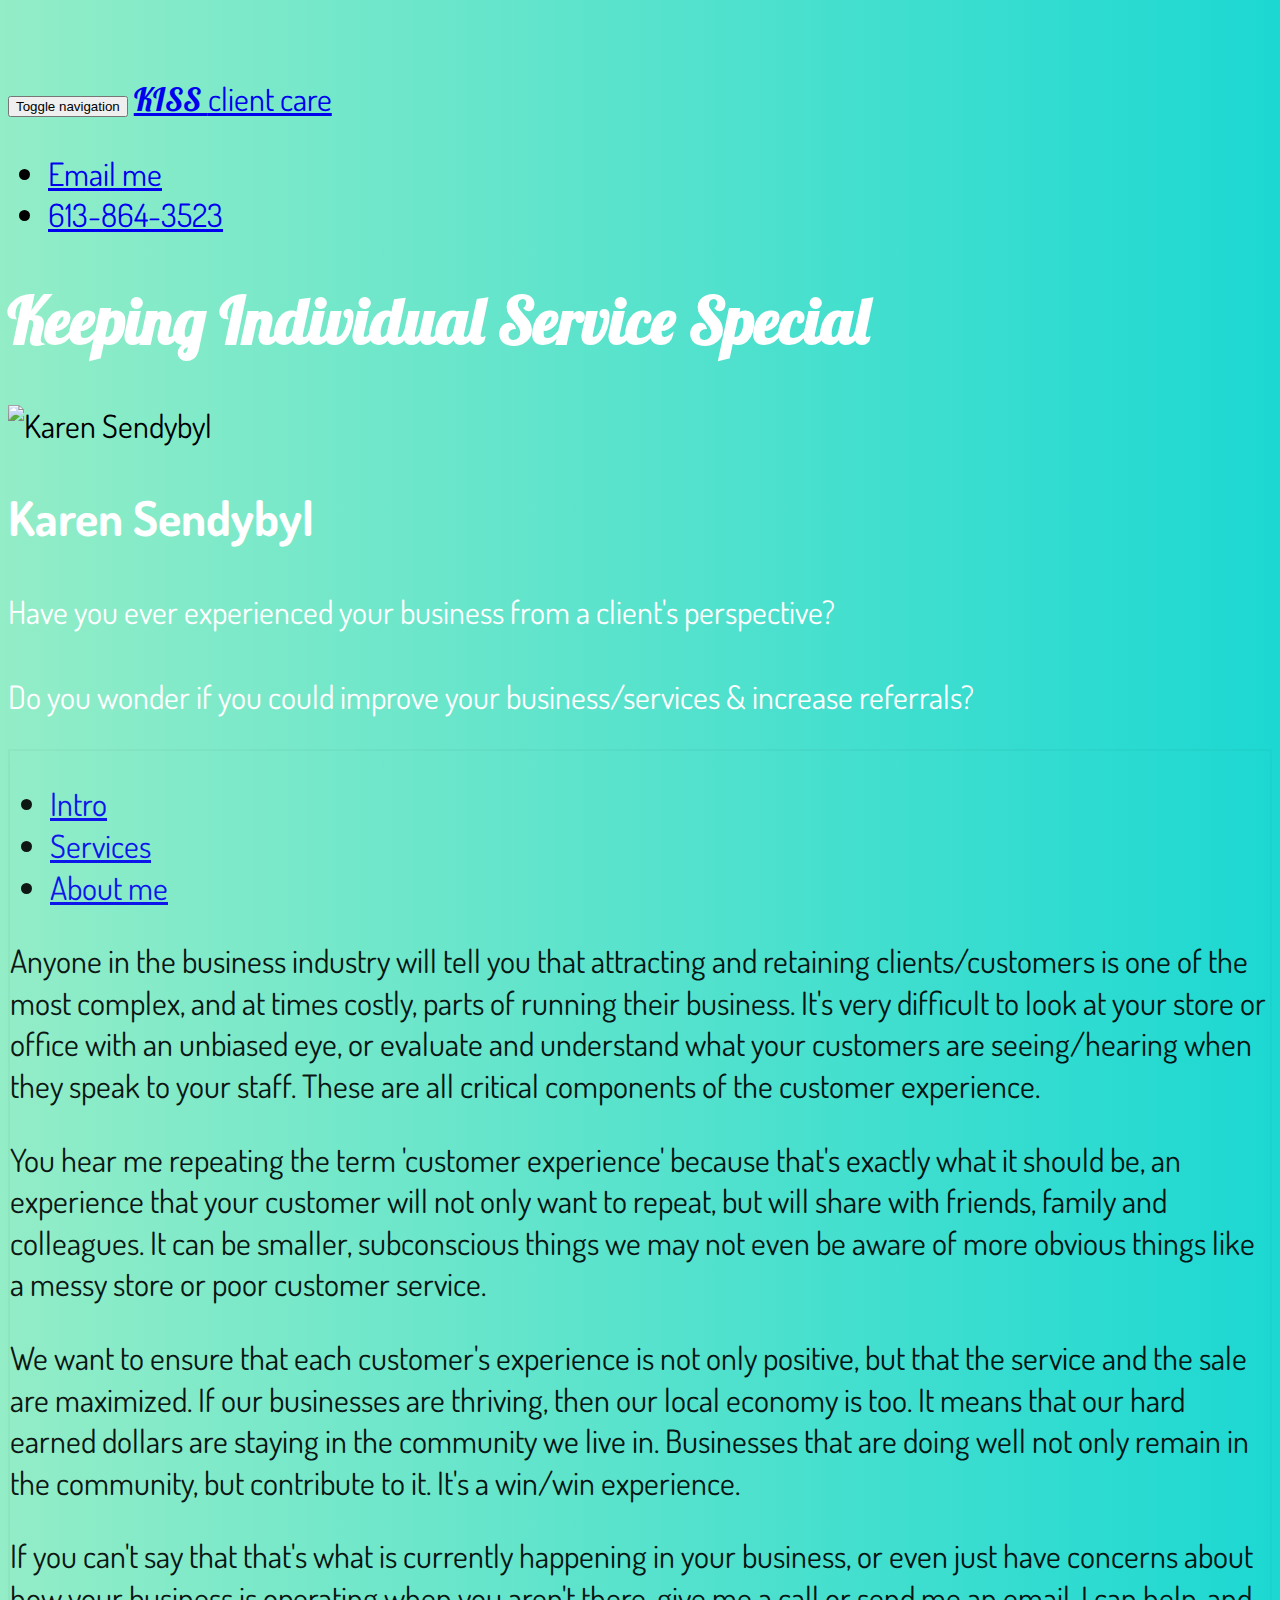
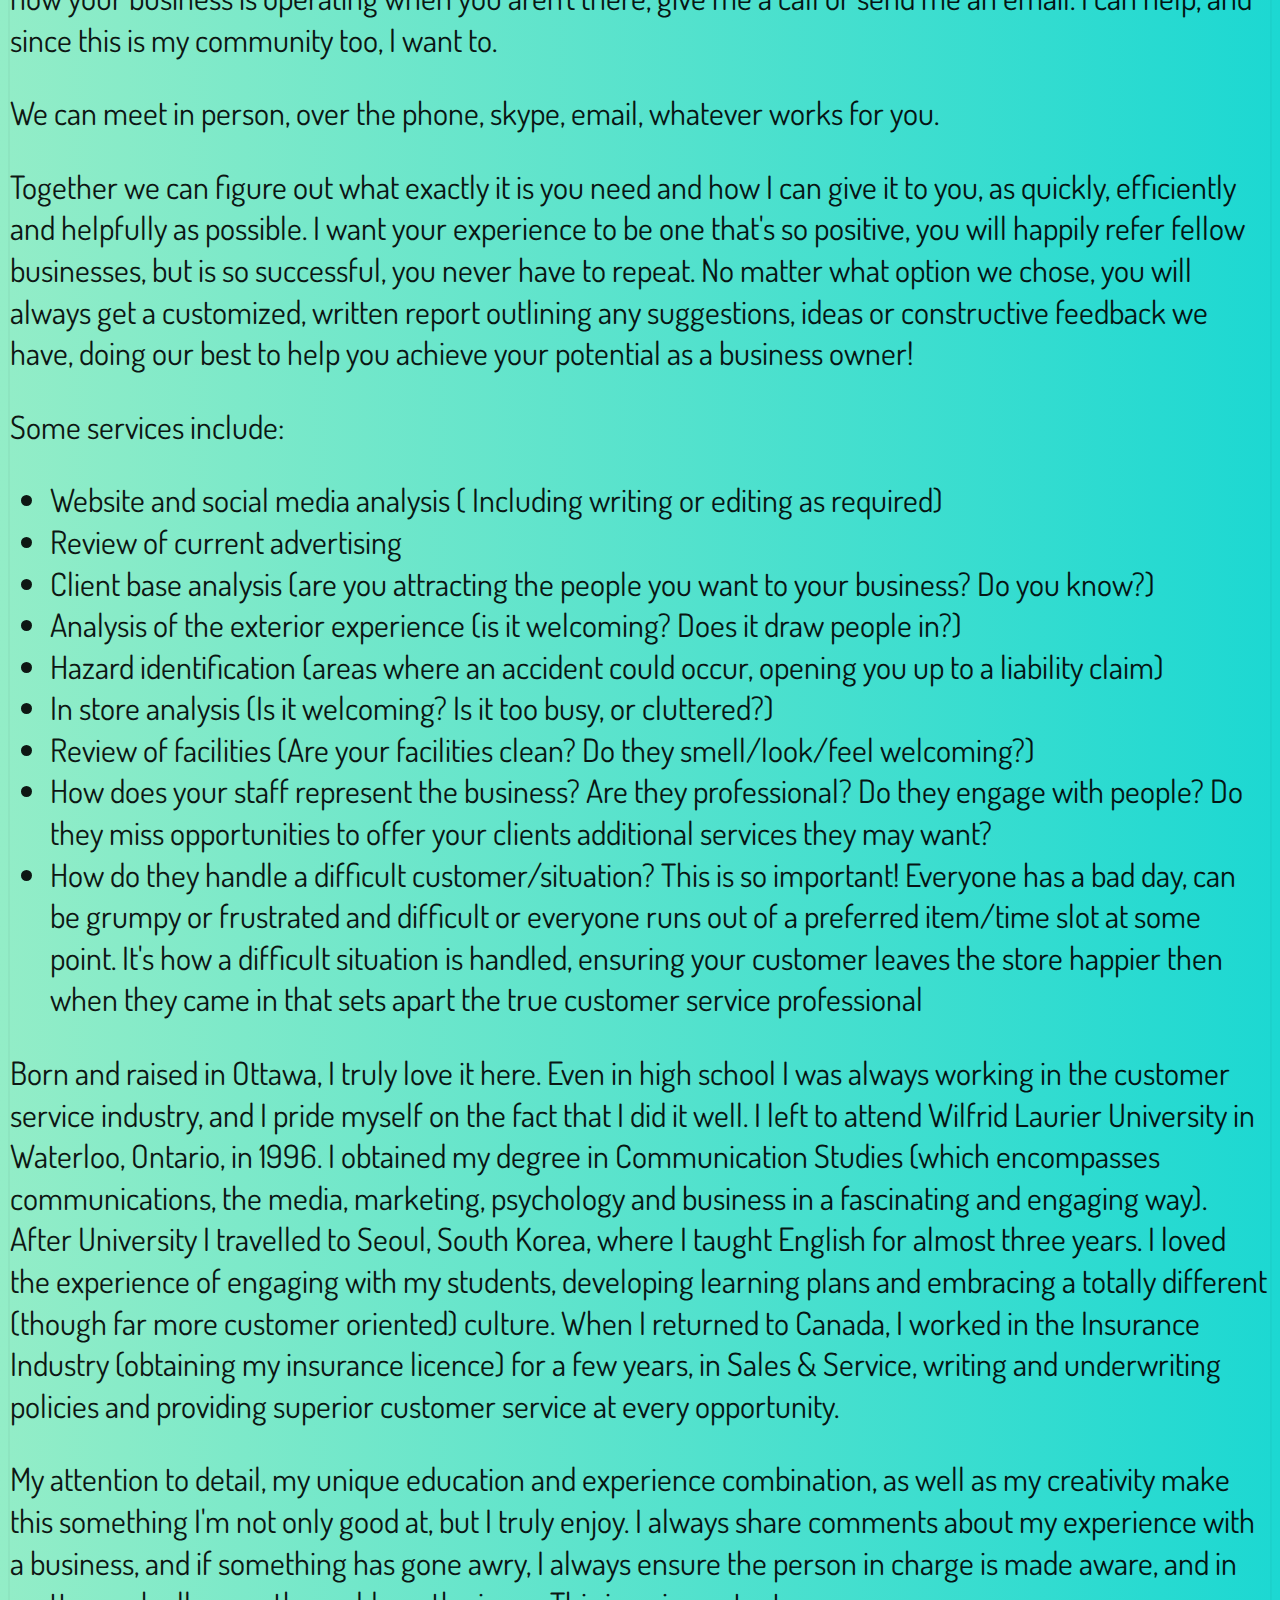
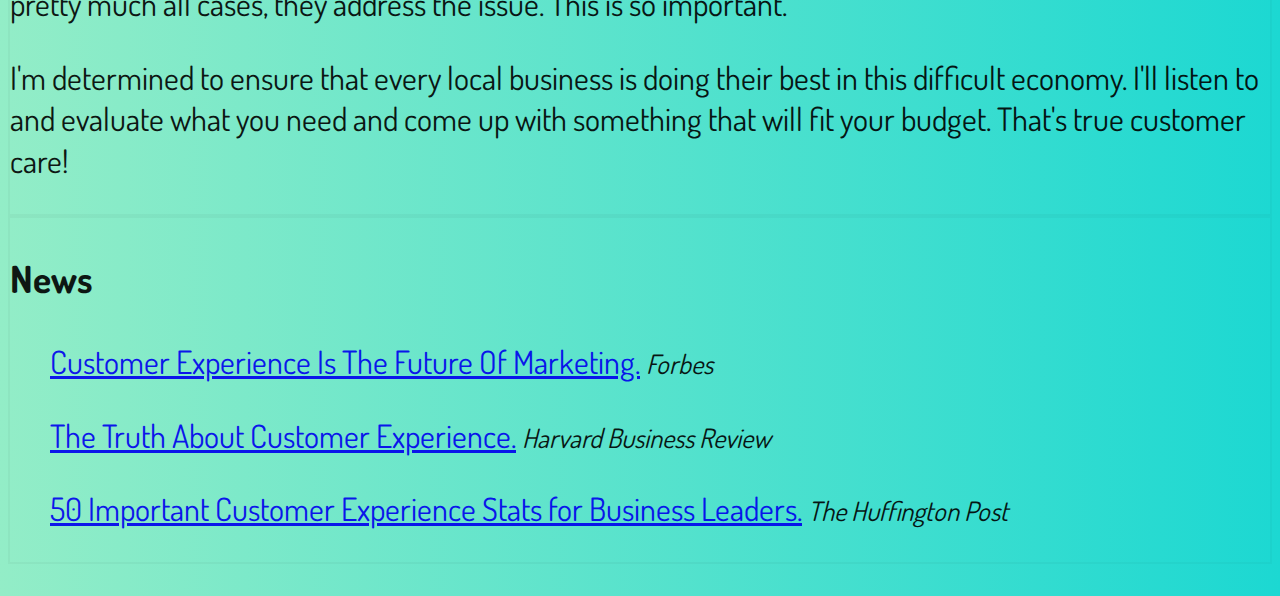
==== index.html @ 66c8f063 "initial commit" ====
<html>
<head>

<meta name="viewport" content="width=device-width, initial-scale=1.0">
<link href="https://maxcdn.bootstrapcdn.com/bootswatch/3.3.7/paper/bootstrap.min.css" rel="stylesheet">
<link href="https://fonts.googleapis.com/css?family=Lobster" rel="stylesheet"> 
<link href="https://fonts.googleapis.com/css?family=Dosis" rel="stylesheet"> 
</head>

<style>

body{
	padding-top: 70px;
	font-size: 2em;
	line-height: 1.3;
	font-family: 'Dosis', sans-serif;
	background: #1CD8D2; /* fallback for old browsers */
	background: -webkit-linear-gradient(to left, #1CD8D2 , #93EDC7); /* Chrome 10-25, Safari 5.1-6 */
	background: linear-gradient(to left, #1CD8D2 , #93EDC7); /* W3C, IE 10+/ Edge, Firefox 16+, Chrome 26+, Opera 12+, Safari 7+ */       
}

.navbar {
	border-radius: 0px;
	-webkit-box-shadow: none;
	box-shadow:none;
}
.text-white {
	color: #ffffff!important;
}

.text-lobster {
    font-family: 'Lobster', cursive;
}

.text-dosis {
    font-family: 'Dosis', sans-serif;
}


.panel {
	border-style: solid;
	border-radius: 0px;
	border-width: 2px;
	border-color: rgba(0,0,0,0.03);
	margin-bottom: 0px;
	-webkit-box-shadow: none;
	box-shadow:none;
	opacity: 0.9;
}

.background-transparent {
	background-color: transparent;
}


</style>

<body>
<nav class="navbar navbar-default navbar-fixed-top">
  <div class="container-fluid">
    <div class="navbar-header">
      <button class="navbar-toggle collapsed" type="button" data-toggle="collapse" data-target="#bs-example-navbar-collapse-1">
        <span class="sr-only">Toggle navigation</span>
        <span class="icon-bar"></span>
        <span class="icon-bar"></span>
        <span class="icon-bar"></span>
      </button>
      <a class="navbar-brand text-lobster" href="#">KISS <span class="text-dosis">client care</span></a>
    </div>

    <div class="collapse navbar-collapse" id="bs-example-navbar-collapse-1">
      <ul class="nav navbar-nav navbar-right">
        <li><a href="mailto:CreatingCustomerExperiences@gmail.com?Subject=Customer%20experience" target="_top"><span class="glyphicon glyphicon-envelope"></span>Email me</a></li>
        <li><a href="#"><span class="glyphicon glyphicon-earphone"></span>613-864-3523</a></li>
      </ul>
    </div>
  </div>
</nav>

<div class="container-fluid">
  <h1 class="text-center text-white text-lobster">Keeping Individual Service Special</h1>
</div>

<div class="container">
	<div class="row">
	  <div class="col-sm-4">
		<img class="img-thumbnail" alt="Karen Sendybyl" src="https://pbs.twimg.com/profile_images/725030800534577152/hW7V309U_400x400.jpg">
	  </div>
	  <div class="col-sm-8 text-white">
	  <h2>Karen Sendybyl</h2>
		<div class="row">
		  <div class="col-sm-6">
			<h1><span class="glyphicon glyphicon-user text-white"></span></h1>
			<p>Have you ever experienced your business from a client's perspective?</p>
		  </div>
		  <div class="col-sm-6 text-white">
		  <h1><span class="glyphicon glyphicon-comment text-white"></span></h1>
		  <p>Do you wonder if you could improve your business/services & increase referrals?</p>

		  </div>
		</div>

	  </div>
	</div>
	
	<p></p>
	
	<div class="row">
	  <div class="col-sm-8 panel">
		<ul class="nav nav-tabs">
		  <li class="active"><a aria-expanded="true" href="#intro" data-toggle="tab">Intro</a></li>
		  <li><a aria-expanded="false" href="#services" data-toggle="tab">Services</a></li>
		  <li><a aria-expanded="false" href="#about" data-toggle="tab">About me</a></li>

		</ul>
		<div class="tab-content" id="myTabContent">
		  <div class="tab-pane fade active in" id="intro">
			<p></p>
			<p>Anyone in the business industry will tell you that attracting and retaining clients/customers is one of the most complex, and at times costly, parts of running their business. It's very difficult to look at your store or office with an unbiased eye, or evaluate and understand what your customers are seeing/hearing when they speak to your staff. These are all critical components of the customer experience.</p>
			<p>You hear me repeating the term 'customer experience' because that's exactly what it should be, an experience that your customer will not only want to repeat, but will share with friends, family and colleagues. It can be smaller, subconscious things we may not even be aware of more obvious things like a messy store or poor customer service.</p>
			<p>We want to ensure that each customer's experience is not only positive, but that the service and the sale are maximized. If our businesses are thriving, then our local economy is too. It means that our hard earned dollars are staying in the community we live in. Businesses that are doing well not only remain in the community, but contribute to it. It's a win/win experience.</p>
			<p>If you can't say that that's what is currently happening in your business, or even just have concerns about how your business is operating when you aren't there, give me a call or send me an email. I can help, and since this is my community too, I want to.</p> 

		  </div>
		  <div class="tab-pane fade" id="services">
		  <p></p>
			<p>We can meet in person, over the phone, skype, email, whatever works for you.</p>
			<p>Together we can figure out what exactly it is you need and how I can give it to you, as quickly, efficiently and helpfully as possible. I want your experience to be one that's so positive, you will happily refer fellow businesses, but is so successful, you never have to repeat. No matter what option we chose, you will always get a customized, written report outlining any suggestions, ideas or constructive feedback we have, doing our best to help you achieve your potential as a business owner!</p>
			<p>Some services include:</p>
			<ul>
				<li>Website and social media analysis ( Including writing or editing as required)</li>
				<li>Review of current advertising</li>
				<li>Client base analysis (are you attracting the people you want to your business? Do you know?)</li>
				<li>Analysis of the exterior experience (is it welcoming? Does it draw people in?)</li>
				<li>Hazard identification (areas where an accident could occur, opening you up to a liability claim)</li>
				<li>In store analysis (Is it welcoming? Is it too busy, or cluttered?)</li>
				<li>Review of facilities (Are your facilities clean? Do they smell/look/feel welcoming?)</li>
				<li>How does your staff represent the business? Are they professional? Do they engage with people? Do they miss opportunities to offer your clients additional services they may want?</li>
				<li>How do they handle a difficult customer/situation? This is so important! Everyone has a bad day, can be grumpy or frustrated and difficult or everyone runs out of a preferred item/time slot at some point. It's how a difficult situation is handled, ensuring your customer leaves the store happier then when they came in that sets apart the true customer service professional</li>
			</ul>
		  </div>
		  <div class="tab-pane fade" id="about">
		  <p></p>
			<p>Born and raised in Ottawa, I truly love it here. Even in high school I was always working in the customer service industry, and I pride myself on the fact that I did it well. I left to attend Wilfrid Laurier University in Waterloo, Ontario, in 1996. I obtained my degree in Communication Studies (which encompasses communications, the media, marketing, psychology and business in a fascinating and engaging way). After University I travelled to Seoul, South Korea, where I taught English for almost three years. I loved the experience of engaging with my students, developing learning plans and embracing a totally different (though far more customer oriented) culture. When I returned to Canada, I worked in the Insurance Industry (obtaining my insurance licence) for a few years, in Sales & Service, writing and underwriting policies and providing superior customer service at every opportunity.</p>
			<p>My attention to detail, my unique education and experience combination, as well as my creativity make this something I'm not only good at, but I truly enjoy. I always share comments about my experience with a business, and if something has gone awry, I always ensure the person in charge is made aware, and in pretty much all cases, they address the issue. This is so important.</p>
			<p>I'm determined to ensure that every local business is doing their best in this difficult economy. I'll listen to and evaluate what you need and come up with something that will fit your budget. That's true customer care!</p>

		  </div>
		</div>
	  </div>
	  <div class="col-sm-4 panel">
		<h3>News</h3>
		<blockquote>
			<a href="http://www.forbes.com/sites/danielnewman/2015/10/13/customer-experience-is-the-future-of-marketing/#3adc16904b21">Customer Experience Is The Future Of Marketing.</a>
			<small><cite title="Source Title">Forbes</cite></small>
		</blockquote>
		<blockquote>
			<a href="https://hbr.org/2013/09/the-truth-about-customer-experience">The Truth About Customer Experience.</a>
			<small><cite title="Source Title">Harvard Business Review</cite></small>
		</blockquote>
	  	<blockquote>
			<a href="http://www.huffingtonpost.com/vala-afshar/50-important-customer-exp_b_8295772.html">50 Important Customer Experience Stats for Business Leaders.</a>
			<small><cite title="Source Title">The Huffington Post</cite></small>
		</blockquote>
	  </div>
	</div>
	<p></p>
</div>


<script src="http://ajax.googleapis.com/ajax/libs/jquery/1.11.0/jquery.min.js"></script>
<script src="https://maxcdn.bootstrapcdn.com/bootstrap/3.3.7/js/bootstrap.min.js" integrity="sha384-Tc5IQib027qvyjSMfHjOMaLkfuWVxZxUPnCJA7l2mCWNIpG9mGCD8wGNIcPD7Txa" crossorigin="anonymous"></script>

</body>
</html>
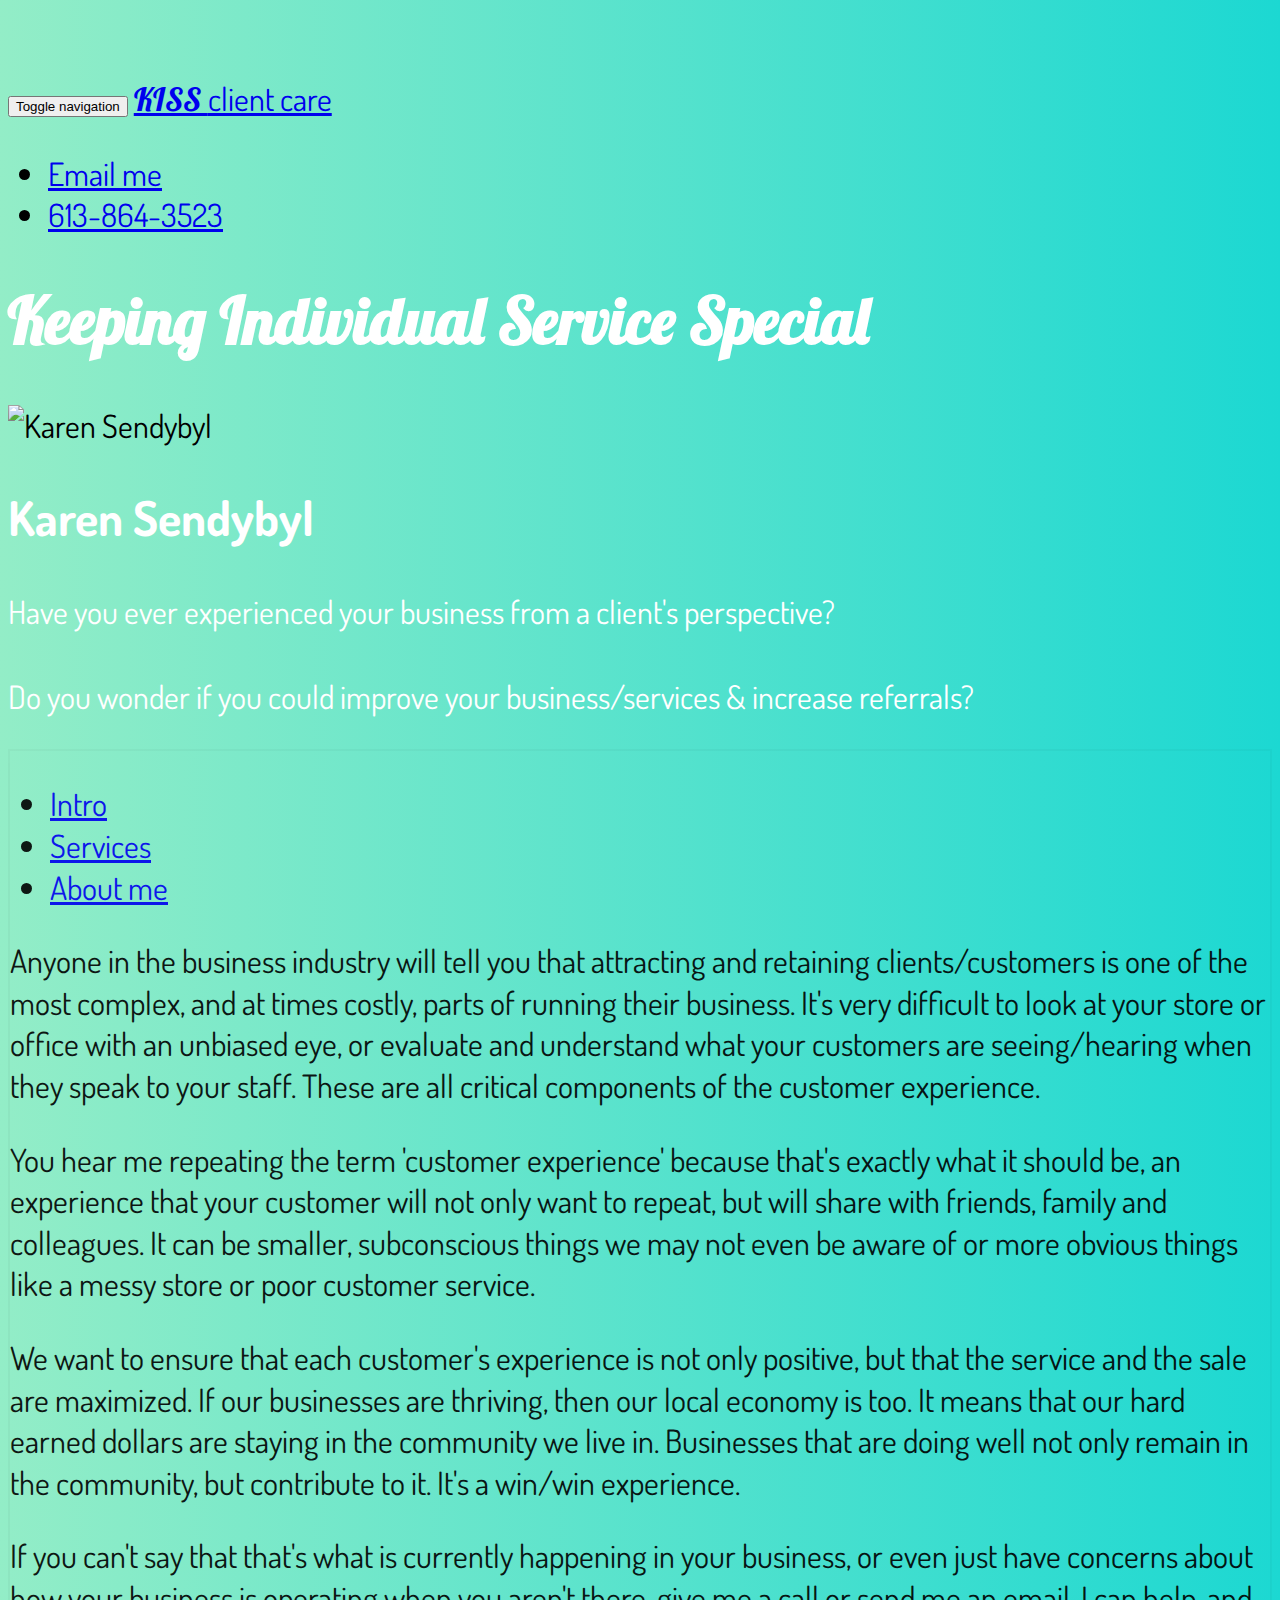
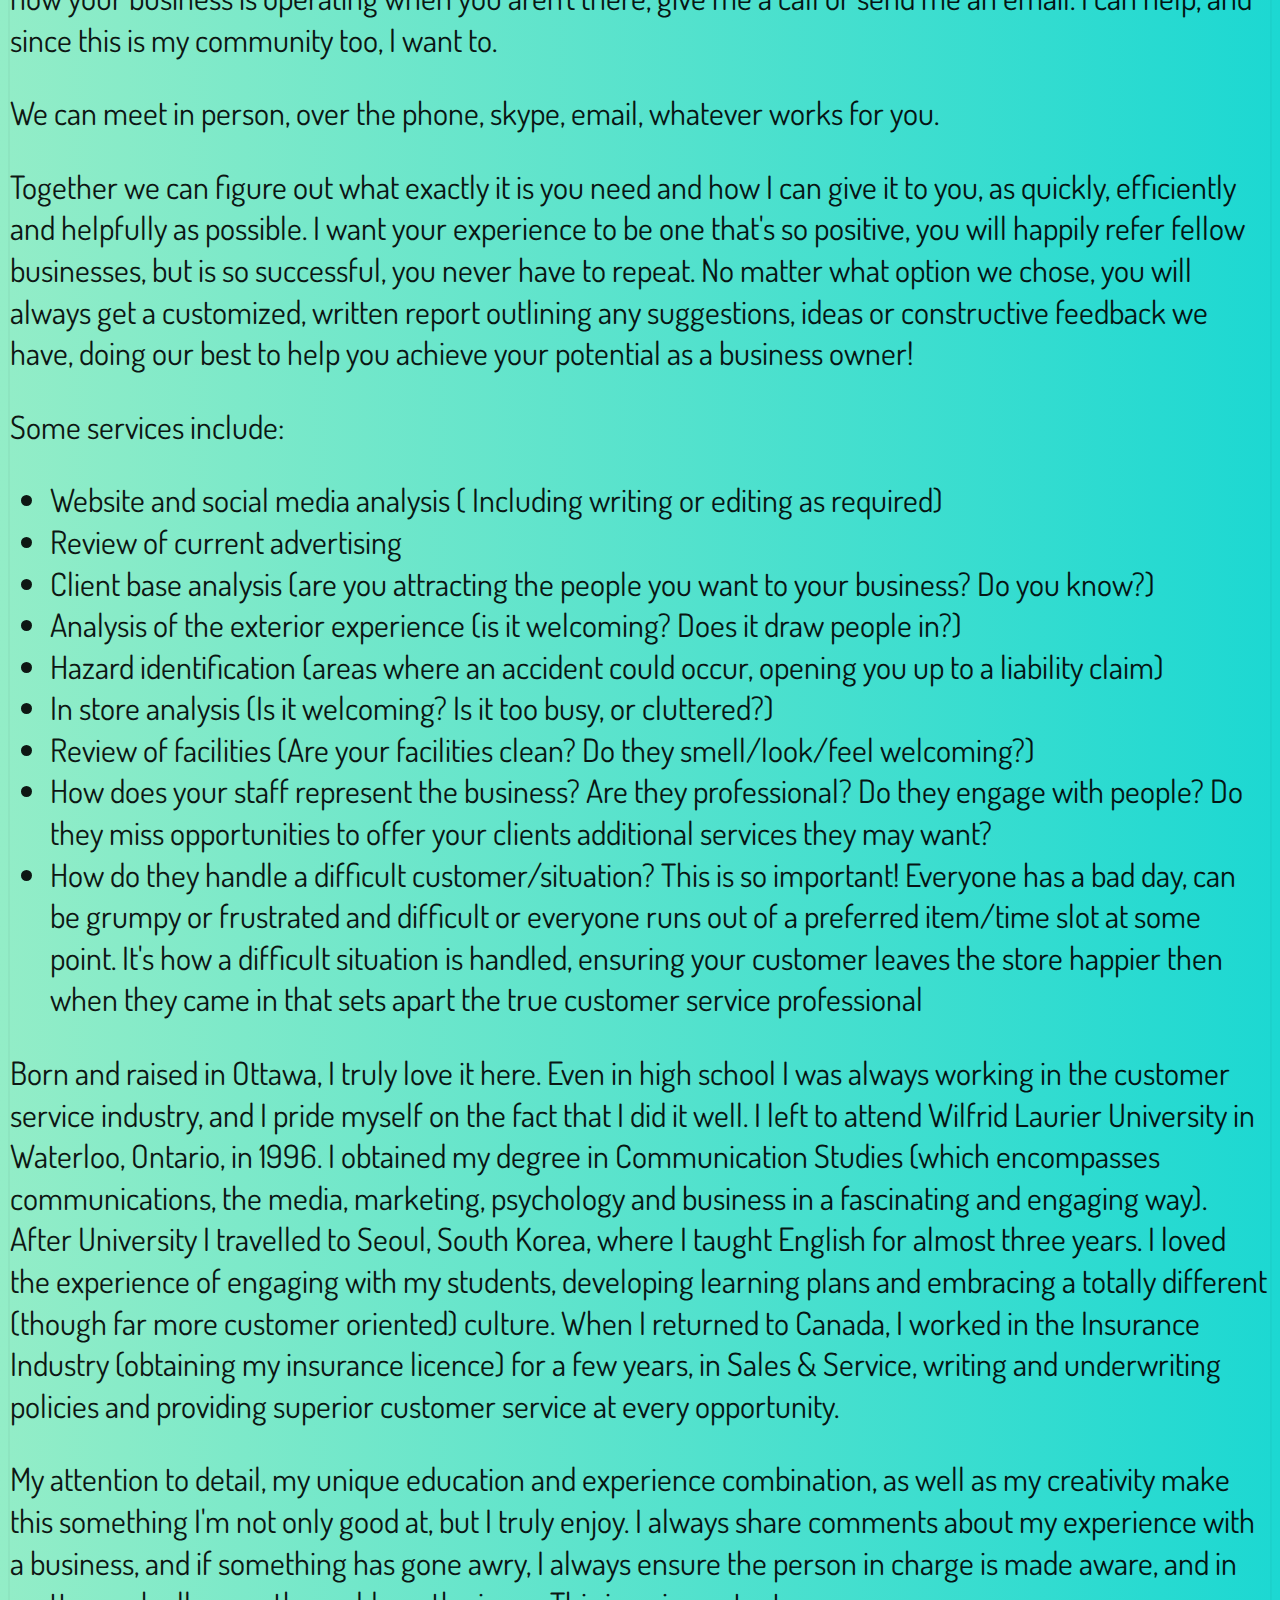
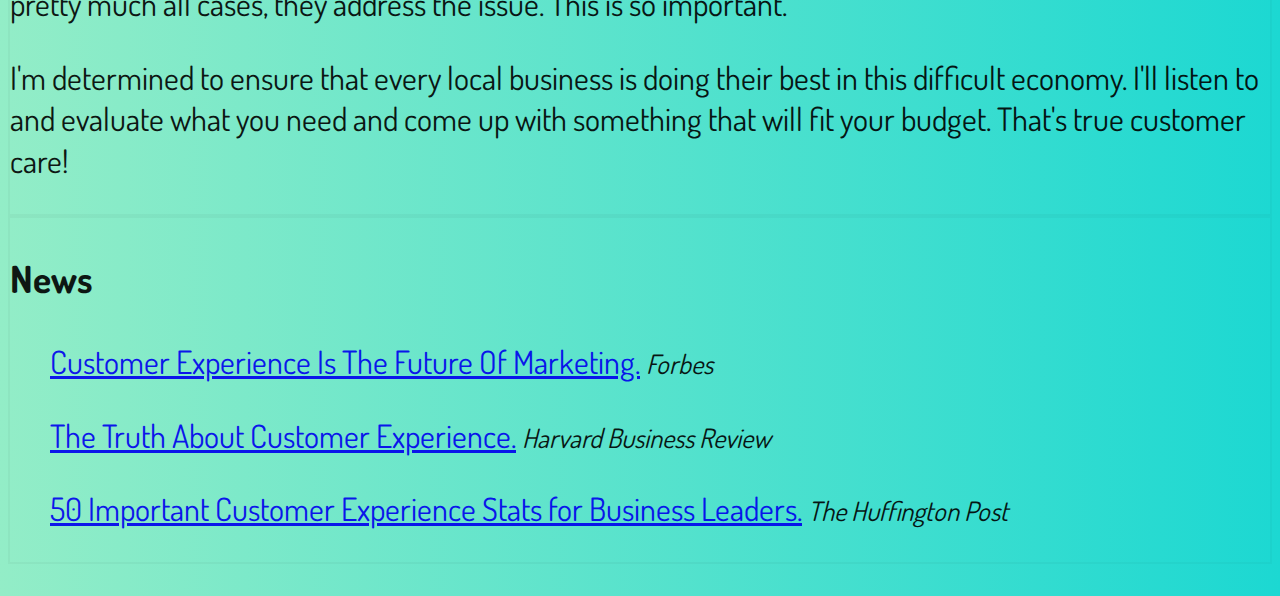
==== commit f56445e6: "fixed typo" ====
--- a/index.html
+++ b/index.html
@@ -118,7 +118,7 @@
 		  <div class="tab-pane fade active in" id="intro">
 			<p></p>
 			<p>Anyone in the business industry will tell you that attracting and retaining clients/customers is one of the most complex, and at times costly, parts of running their business. It's very difficult to look at your store or office with an unbiased eye, or evaluate and understand what your customers are seeing/hearing when they speak to your staff. These are all critical components of the customer experience.</p>
-			<p>You hear me repeating the term 'customer experience' because that's exactly what it should be, an experience that your customer will not only want to repeat, but will share with friends, family and colleagues. It can be smaller, subconscious things we may not even be aware of more obvious things like a messy store or poor customer service.</p>
+			<p>You hear me repeating the term 'customer experience' because that's exactly what it should be, an experience that your customer will not only want to repeat, but will share with friends, family and colleagues. It can be smaller, subconscious things we may not even be aware of or more obvious things like a messy store or poor customer service.</p>
 			<p>We want to ensure that each customer's experience is not only positive, but that the service and the sale are maximized. If our businesses are thriving, then our local economy is too. It means that our hard earned dollars are staying in the community we live in. Businesses that are doing well not only remain in the community, but contribute to it. It's a win/win experience.</p>
 			<p>If you can't say that that's what is currently happening in your business, or even just have concerns about how your business is operating when you aren't there, give me a call or send me an email. I can help, and since this is my community too, I want to.</p> 
 
@@ -169,7 +169,7 @@
 </div>
 
 
-<script src="http://ajax.googleapis.com/ajax/libs/jquery/1.11.0/jquery.min.js"></script>
+<script src="https://ajax.googleapis.com/ajax/libs/jquery/1.11.0/jquery.min.js"></script>
 <script src="https://maxcdn.bootstrapcdn.com/bootstrap/3.3.7/js/bootstrap.min.js" integrity="sha384-Tc5IQib027qvyjSMfHjOMaLkfuWVxZxUPnCJA7l2mCWNIpG9mGCD8wGNIcPD7Txa" crossorigin="anonymous"></script>
 
 </body>
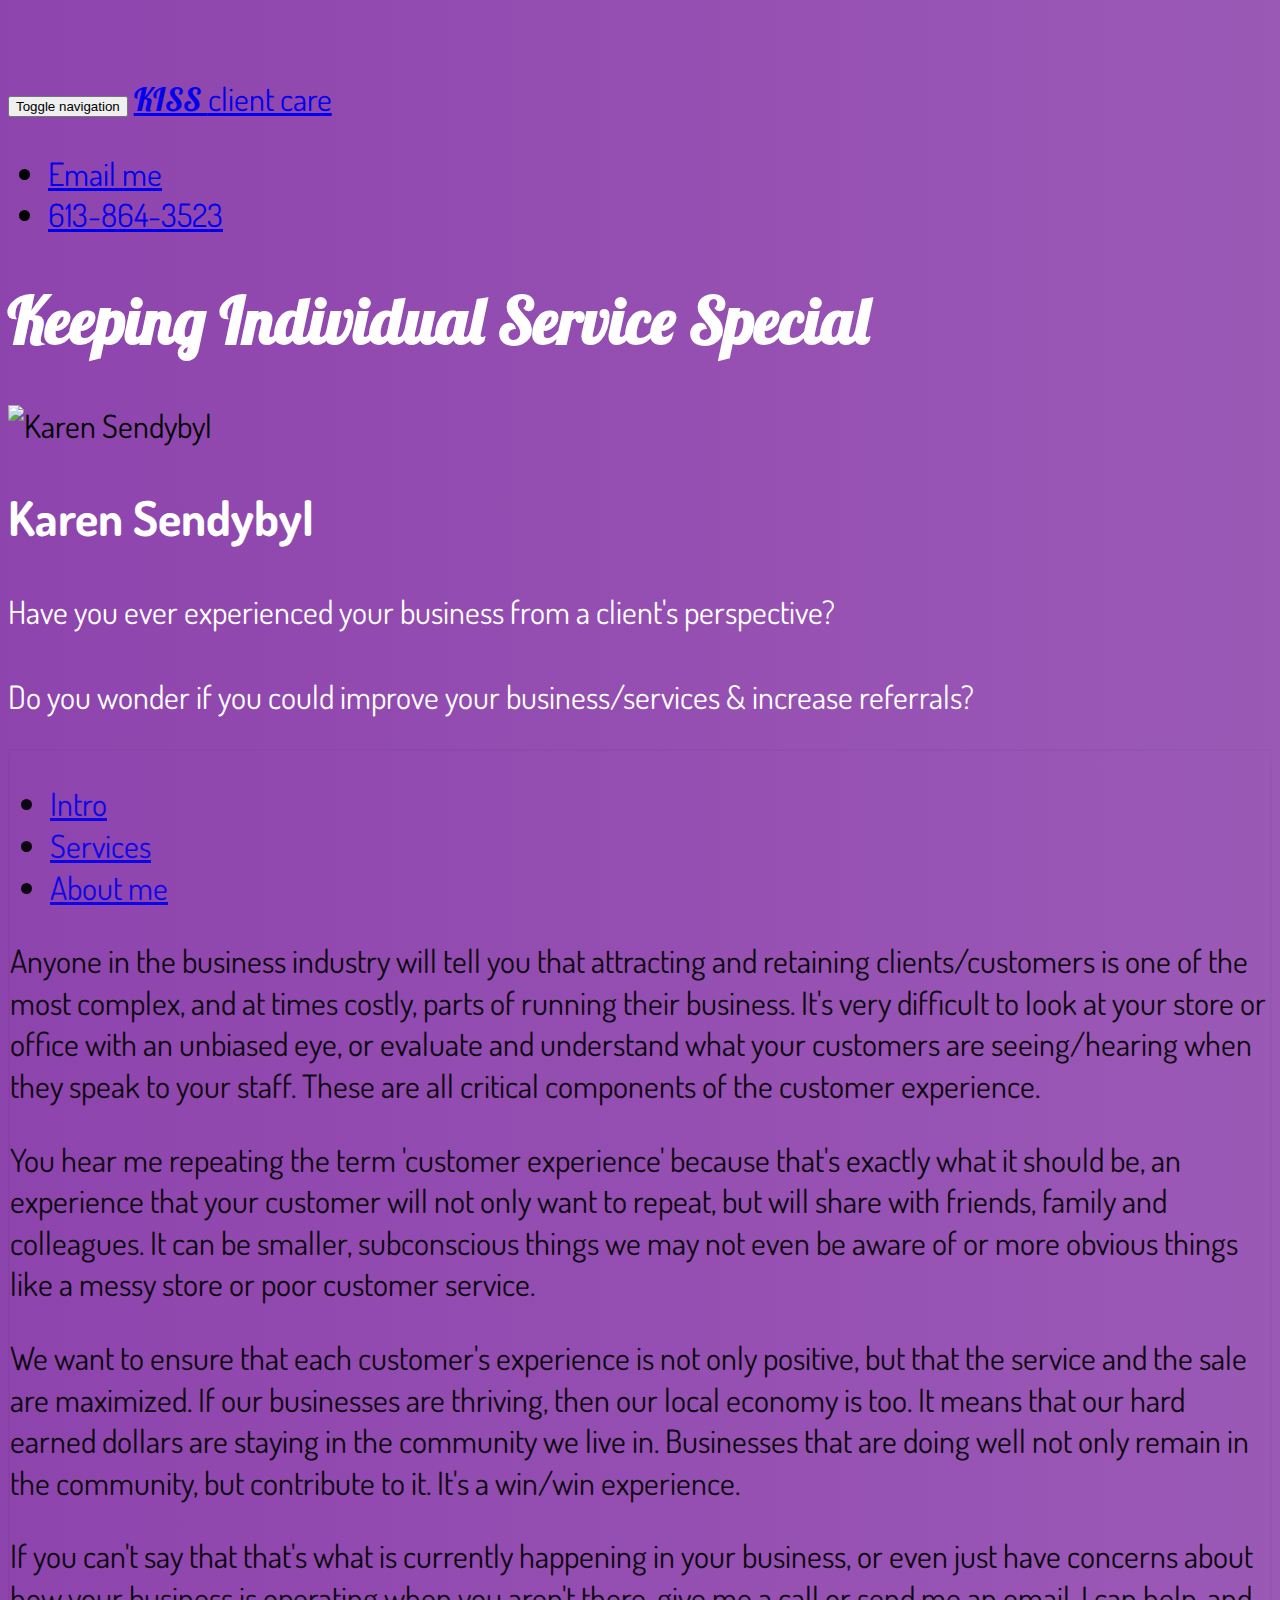
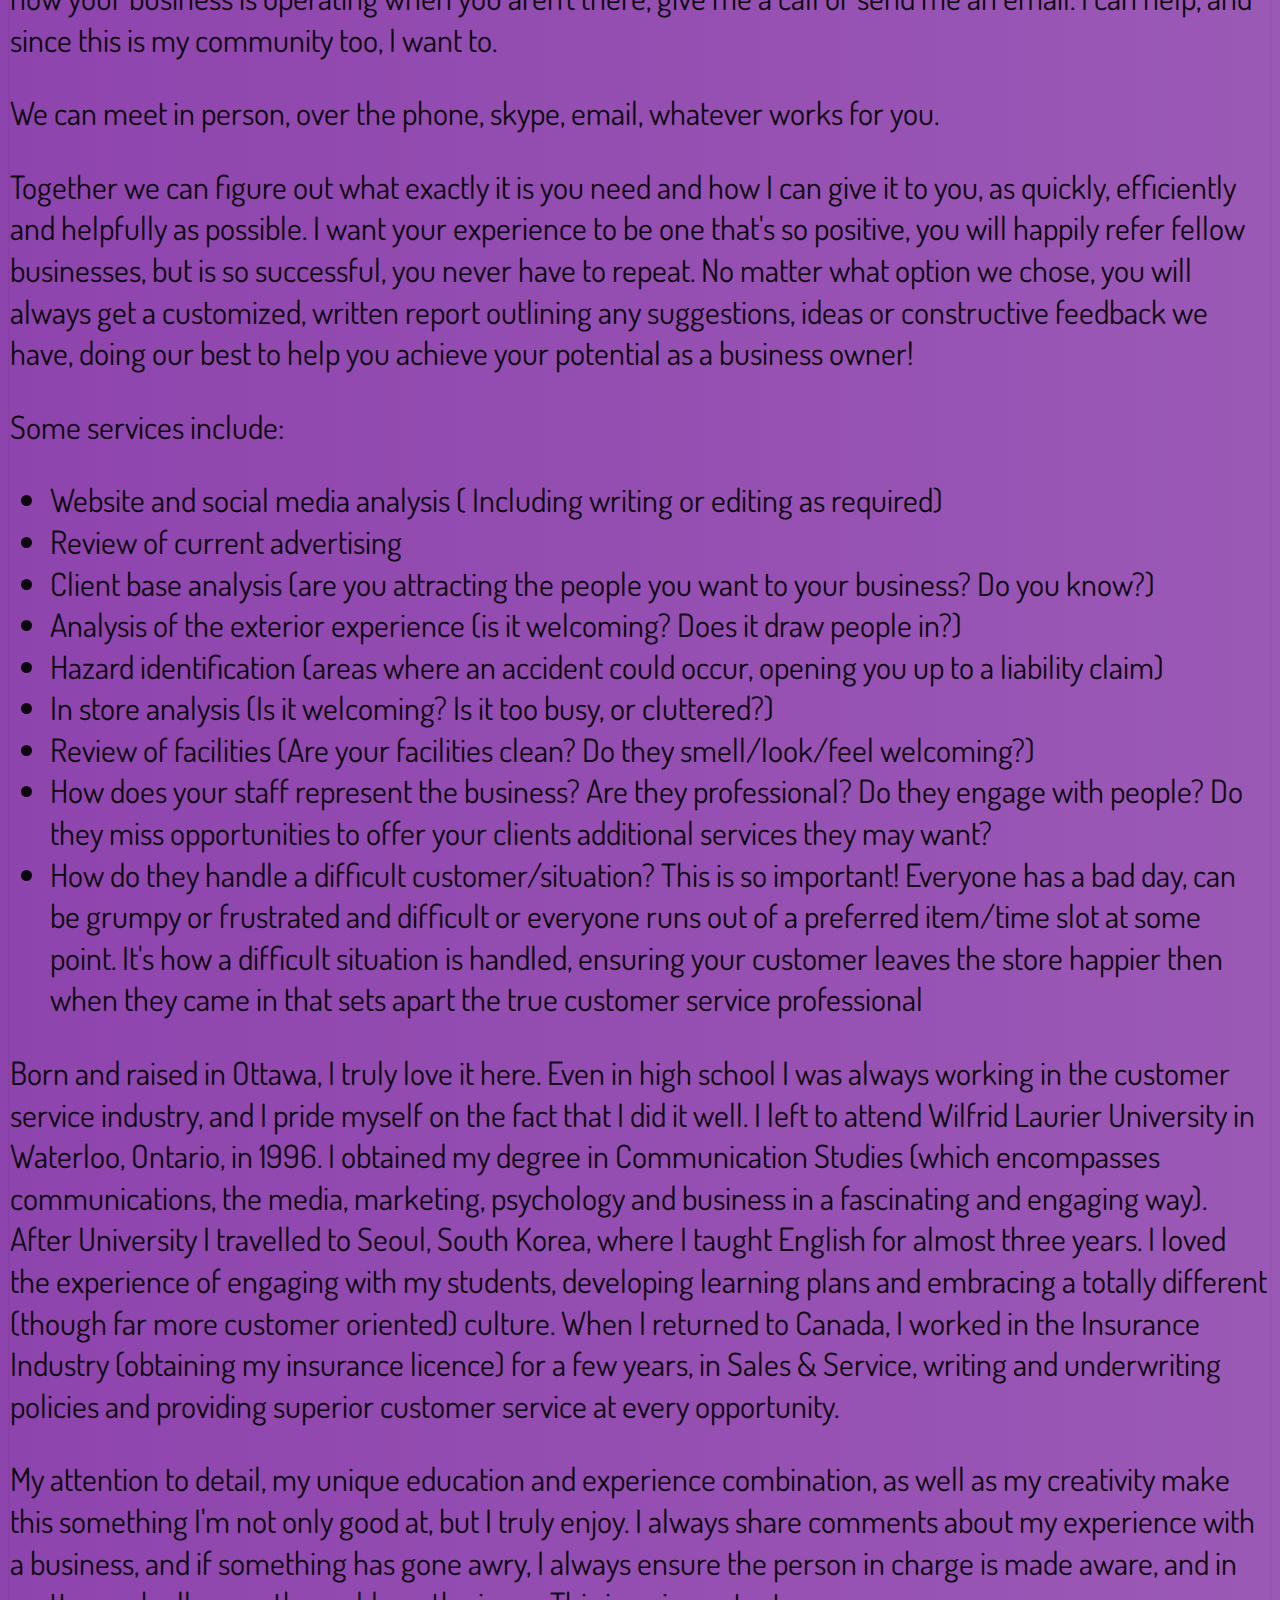
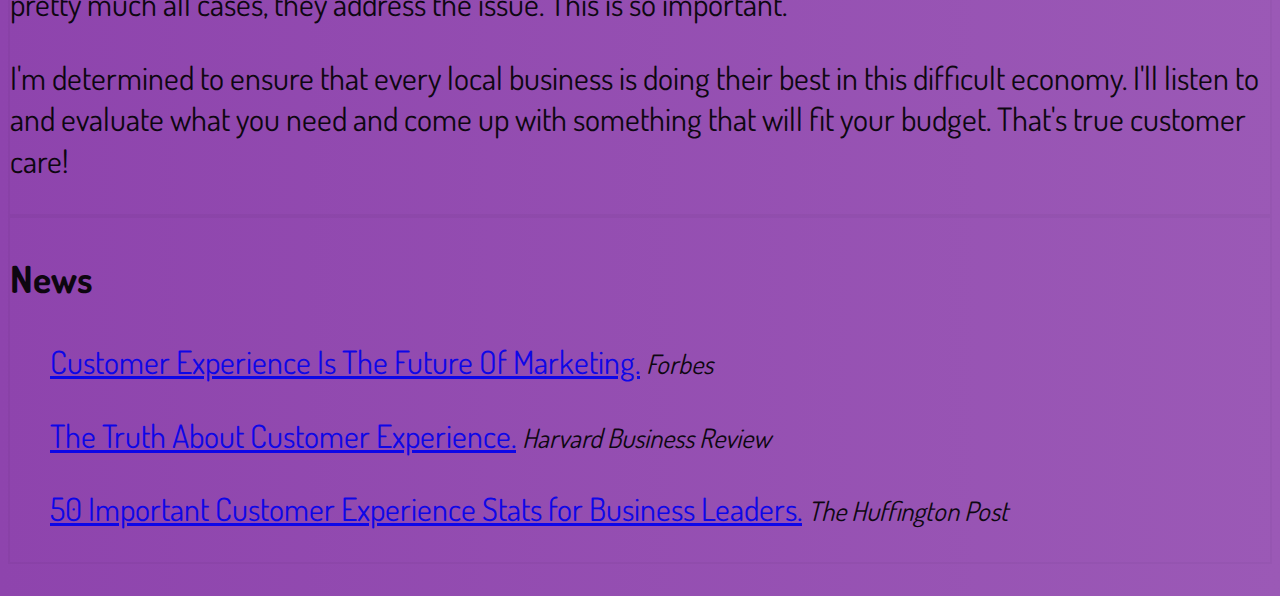
==== commit f84baf3e: "changed background to purple" ====
--- a/index.html
+++ b/index.html
@@ -15,9 +15,9 @@
 	font-size: 2em;
 	line-height: 1.3;
 	font-family: 'Dosis', sans-serif;
-	background: #1CD8D2; /* fallback for old browsers */
-	background: -webkit-linear-gradient(to left, #1CD8D2 , #93EDC7); /* Chrome 10-25, Safari 5.1-6 */
-	background: linear-gradient(to left, #1CD8D2 , #93EDC7); /* W3C, IE 10+/ Edge, Firefox 16+, Chrome 26+, Opera 12+, Safari 7+ */       
+	background: #9b59b6; /* fallback for old browsers */
+	background: -webkit-linear-gradient(to left, #9b59b6 , #8e44ad); /* Chrome 10-25, Safari 5.1-6 */
+	background: linear-gradient(to left, #9b59b6 , #8e44ad); /* W3C, IE 10+/ Edge, Firefox 16+, Chrome 26+, Opera 12+, Safari 7+ */       
 }
 
 .navbar {
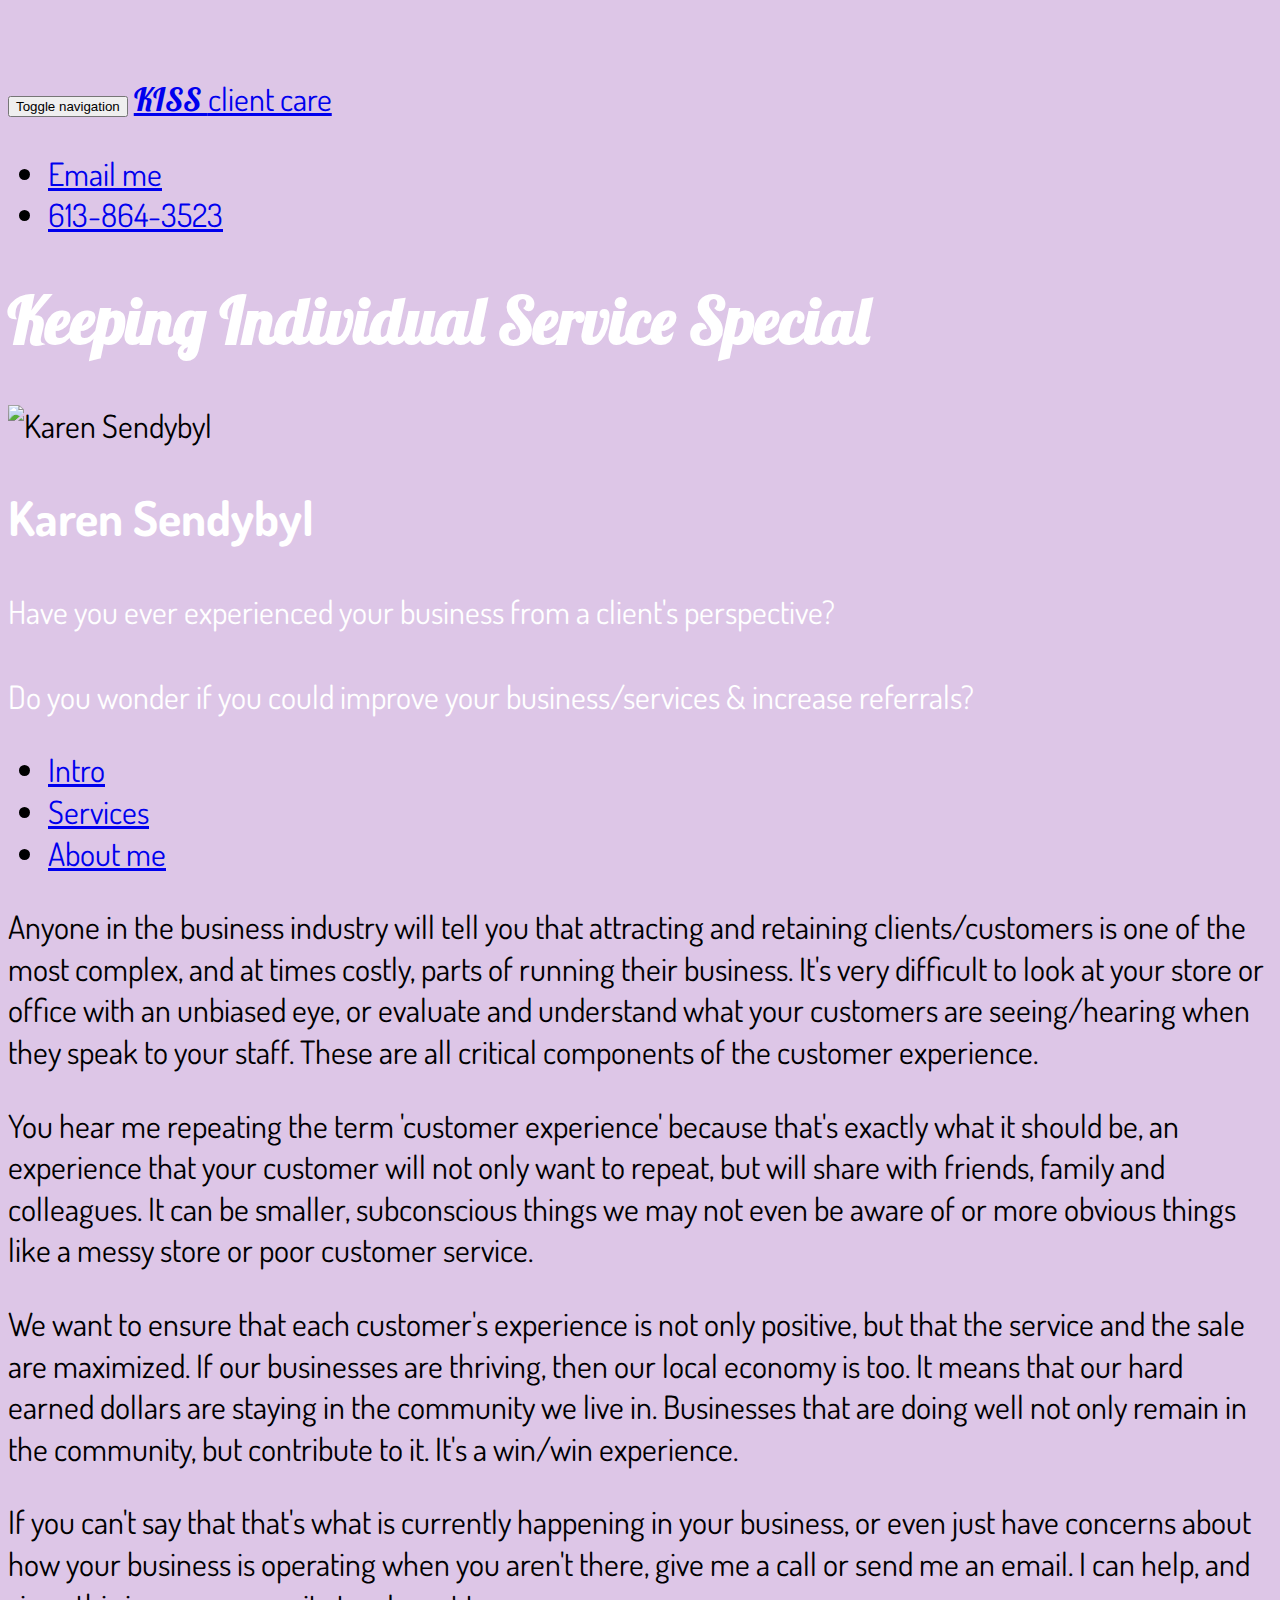
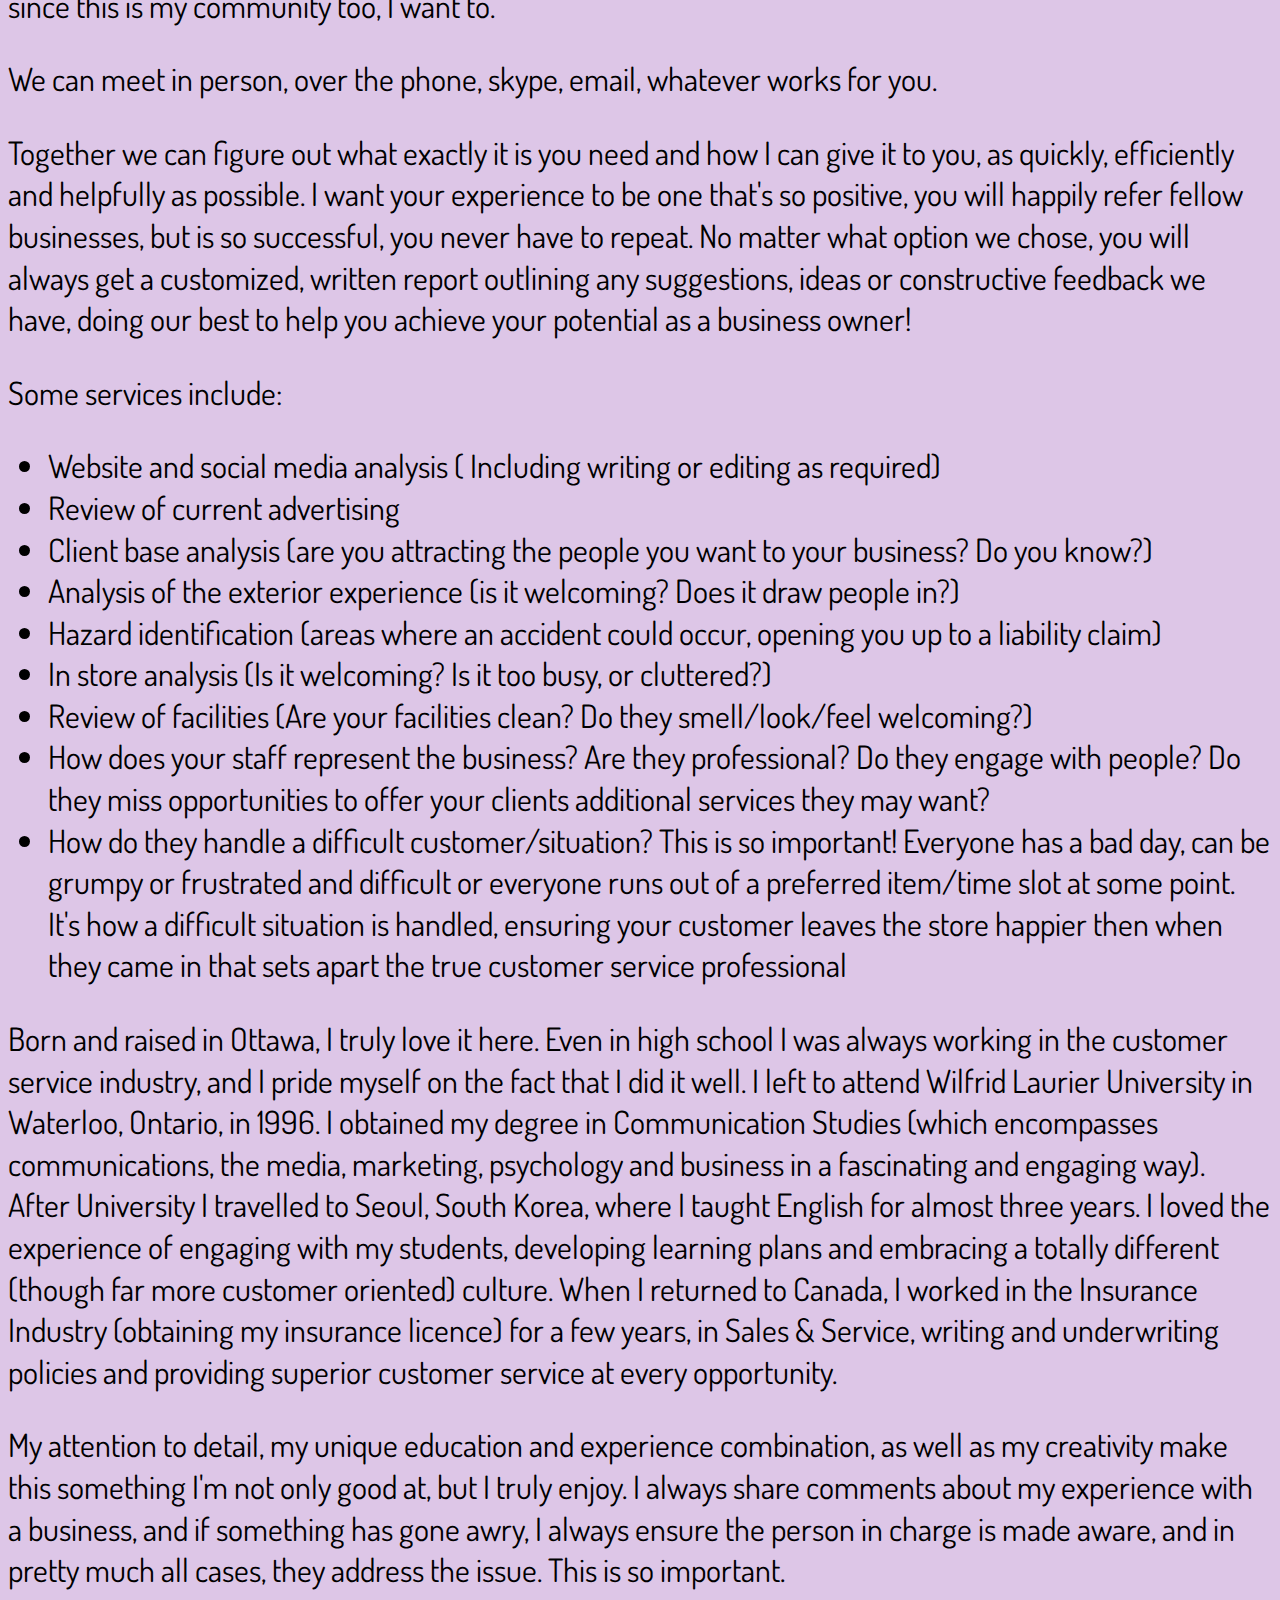
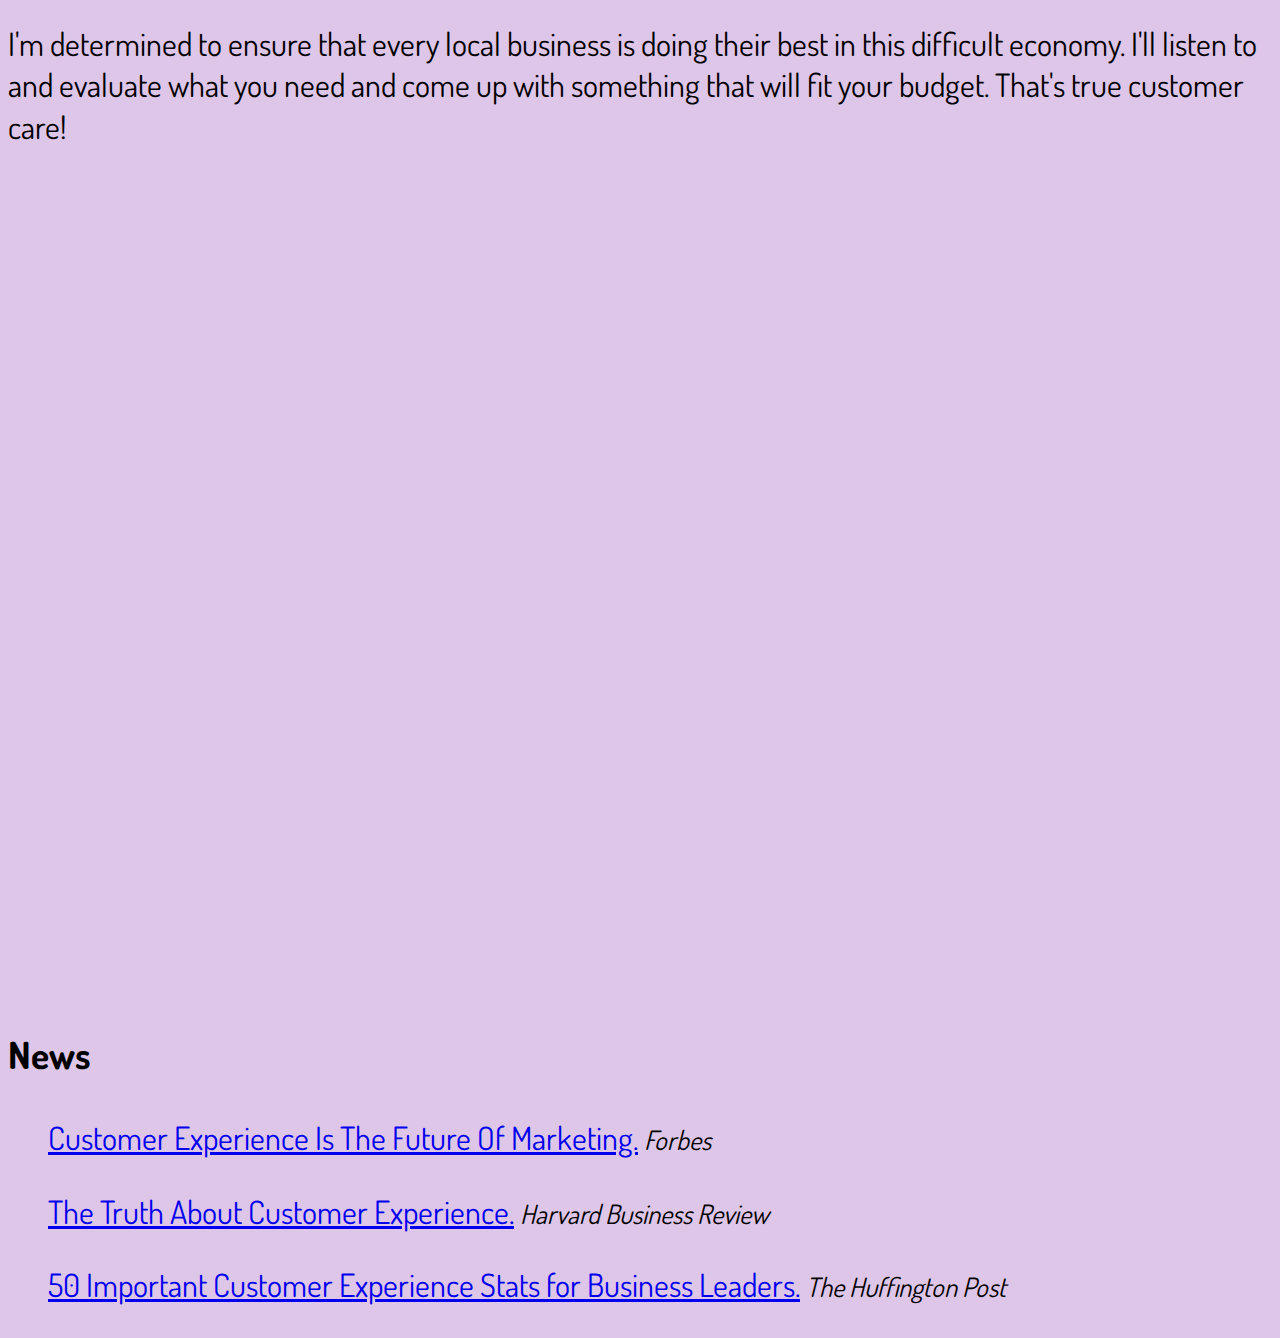
==== commit 8c2f05c1: "added contact form" ====
--- a/index.html
+++ b/index.html
@@ -15,15 +15,12 @@
 	font-size: 2em;
 	line-height: 1.3;
 	font-family: 'Dosis', sans-serif;
-	background: #9b59b6; /* fallback for old browsers */
-	background: -webkit-linear-gradient(to left, #9b59b6 , #8e44ad); /* Chrome 10-25, Safari 5.1-6 */
-	background: linear-gradient(to left, #9b59b6 , #8e44ad); /* W3C, IE 10+/ Edge, Firefox 16+, Chrome 26+, Opera 12+, Safari 7+ */       
+	background: #DDC6E7; 
+      
 }
 
 .navbar {
-	border-radius: 0px;
-	-webkit-box-shadow: none;
-	box-shadow:none;
+
 }
 .text-white {
 	color: #ffffff!important;
@@ -39,20 +36,18 @@
 
 
 .panel {
-	border-style: solid;
-	border-radius: 0px;
-	border-width: 2px;
-	border-color: rgba(0,0,0,0.03);
-	margin-bottom: 0px;
-	-webkit-box-shadow: none;
-	box-shadow:none;
-	opacity: 0.9;
+
 }
 
 .background-transparent {
 	background-color: transparent;
 }
 
+iframe {
+	width: 100%;
+	height: 100%;
+	overflow: hidden;
+}
 
 </style>
 
@@ -107,7 +102,7 @@
 	<p></p>
 	
 	<div class="row">
-	  <div class="col-sm-8 panel">
+	  <div class="col-sm-12 panel">
 		<ul class="nav nav-tabs">
 		  <li class="active"><a aria-expanded="true" href="#intro" data-toggle="tab">Intro</a></li>
 		  <li><a aria-expanded="false" href="#services" data-toggle="tab">Services</a></li>
@@ -149,28 +144,41 @@
 		  </div>
 		</div>
 	  </div>
-	  <div class="col-sm-4 panel">
-		<h3>News</h3>
-		<blockquote>
-			<a href="http://www.forbes.com/sites/danielnewman/2015/10/13/customer-experience-is-the-future-of-marketing/#3adc16904b21">Customer Experience Is The Future Of Marketing.</a>
-			<small><cite title="Source Title">Forbes</cite></small>
-		</blockquote>
-		<blockquote>
-			<a href="https://hbr.org/2013/09/the-truth-about-customer-experience">The Truth About Customer Experience.</a>
-			<small><cite title="Source Title">Harvard Business Review</cite></small>
-		</blockquote>
-	  	<blockquote>
-			<a href="http://www.huffingtonpost.com/vala-afshar/50-important-customer-exp_b_8295772.html">50 Important Customer Experience Stats for Business Leaders.</a>
-			<small><cite title="Source Title">The Huffington Post</cite></small>
-		</blockquote>
-	  </div>
+
 	</div>
 	<p></p>
 </div>
 
+<div class="container">
+	<div class="row">
+	  <div class="col-sm-6">
+		<div class="panel">
+		    <iframe src='contactform.php' frameborder='0'></iframe>
+		</div>
+	  </div>
+	  <div class="col-sm-6">
+	  	<div class="panel">
+			<h3>News</h3>
+			<blockquote>
+				<a href="http://www.forbes.com/sites/danielnewman/2015/10/13/customer-experience-is-the-future-of-marketing/#3adc16904b21">Customer Experience Is The Future Of Marketing.</a>
+				<small><cite title="Source Title">Forbes</cite></small>
+			</blockquote>
+			<blockquote>
+				<a href="https://hbr.org/2013/09/the-truth-about-customer-experience">The Truth About Customer Experience.</a>
+				<small><cite title="Source Title">Harvard Business Review</cite></small>
+			</blockquote>
+		  	<blockquote>
+				<a href="http://www.huffingtonpost.com/vala-afshar/50-important-customer-exp_b_8295772.html">50 Important Customer Experience Stats for Business Leaders.</a>
+				<small><cite title="Source Title">The Huffington Post</cite></small>
+			</blockquote>
+		</div>
+	  </div>
+	</div>
+</div>
+<p></p>
 
 <script src="https://ajax.googleapis.com/ajax/libs/jquery/1.11.0/jquery.min.js"></script>
-<script src="https://maxcdn.bootstrapcdn.com/bootstrap/3.3.7/js/bootstrap.min.js" integrity="sha384-Tc5IQib027qvyjSMfHjOMaLkfuWVxZxUPnCJA7l2mCWNIpG9mGCD8wGNIcPD7Txa" crossorigin="anonymous"></script>
+<script src="https://maxcdn.bootstrapcdn.com/bootstrap/3.3.7/js/bootstrap.min.js" crossorigin="anonymous"></script>
 
 </body>
 </html>